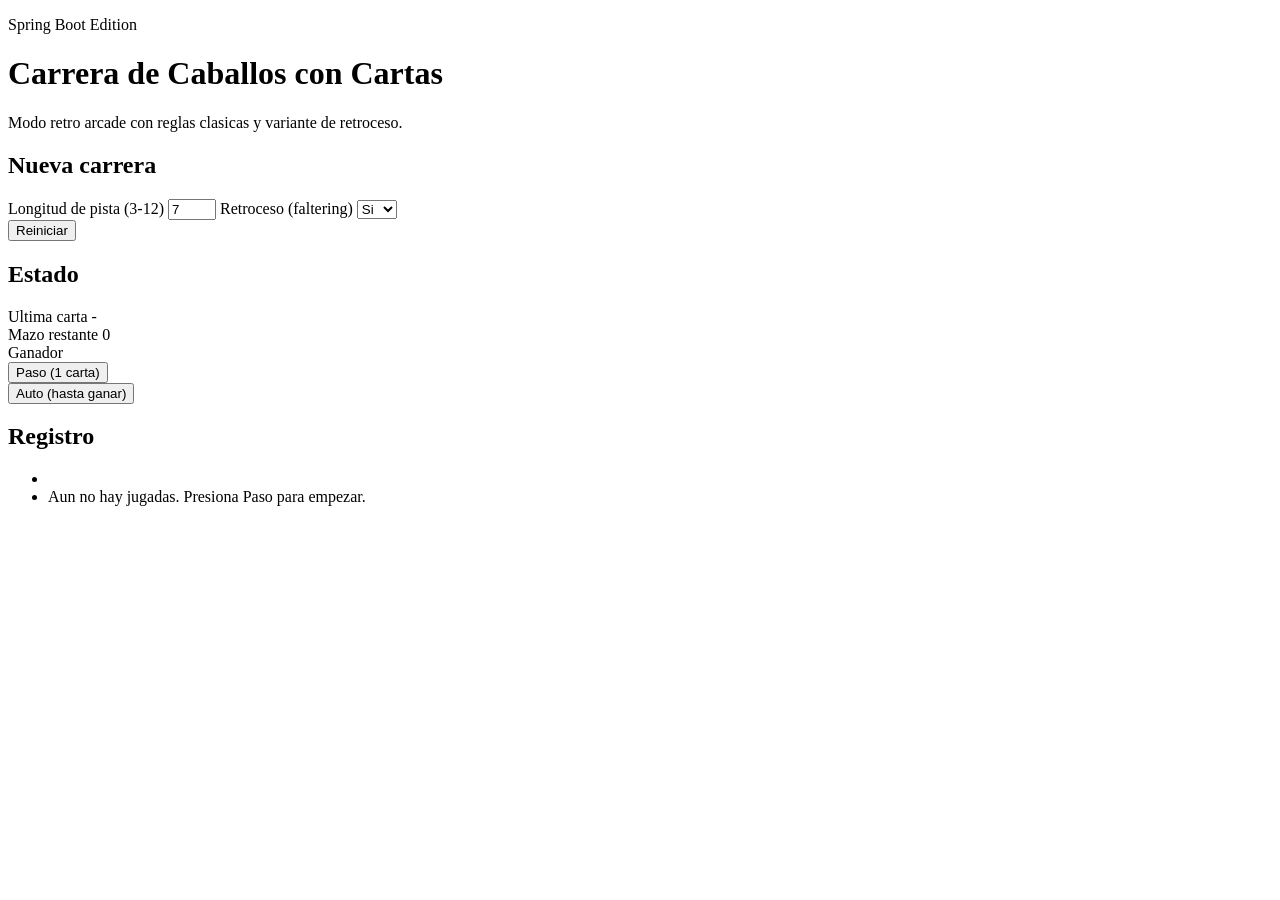
==== src/main/resources/templates/index.html @ e8e0b626 "Proyecto final carrera de caballos" ====
<!doctype html>
<html lang="es" xmlns:th="http://www.thymeleaf.org">
<head>
    <meta charset="UTF-8"/>
    <meta name="viewport" content="width=device-width, initial-scale=1"/>
    <title>Carrera de Caballos Retro</title>
    <link rel="stylesheet" th:href="@{/styles.css}"/>
</head>
<body>
<div class="bg-grid"></div>
<main class="container">
    <header class="hero panel">
        <p class="kicker">Spring Boot Edition</p>
        <h1>Carrera de Caballos con Cartas</h1>
        <p class="sub">Modo retro arcade con reglas clasicas y variante de retroceso.</p>
    </header>

    <section class="layout">
        <div class="stack">
            <form method="post" action="/new" class="panel controls">
                <h2>Nueva carrera</h2>
                <div class="control-grid">
                    <label>
                        Longitud de pista (3-12)
                        <input type="number" name="trackLength" min="3" max="12" value="7"/>
                    </label>
                    <label>
                        Retroceso (faltering)
                        <select name="falteringEnabled">
                            <option value="true" selected>Si</option>
                            <option value="false">No</option>
                        </select>
                    </label>
                </div>
                <button type="submit" class="btn btn-accent">Reiniciar</button>
            </form>

            <div class="panel">
                <h2>Estado</h2>
                <div class="stats">
                    <div class="chip">
                        <span class="chip-label">Ultima carta</span>
                        <span class="chip-value" th:text="${race.lastDrawn}">-</span>
                    </div>
                    <div class="chip">
                        <span class="chip-label">Mazo restante</span>
                        <span class="chip-value" th:text="${race.deck.size()}">0</span>
                    </div>
                    <div class="chip" th:if="${race.winner != null}">
                        <span class="chip-label">Ganador</span>
                        <span class="chip-value winner" th:text="${race.winner}"></span>
                    </div>
                </div>

                <div class="track">
                    <div class="horseRow" th:each="entry : ${race.horses}">
                        <div class="horseName" th:text="${entry.key}"></div>
                        <div class="lane">
                            <div class="cell"
                                 th:each="i : ${#numbers.sequence(1, race.config.trackLength)}"
                                 th:classappend="${entry.value.position >= i} ? 'filled' : ''">
                                <span th:text="${i}"></span>
                            </div>
                        </div>
                        <div class="posBadge" th:text="${entry.value.position}"></div>
                    </div>
                </div>

                <div class="actions">
                    <form method="post" action="/step">
                        <button type="submit" class="btn" th:disabled="${race.winner != null}">Paso (1 carta)</button>
                    </form>
                    <form method="post" action="/auto">
                        <button type="submit" class="btn btn-accent" th:disabled="${race.winner != null}">Auto (hasta ganar)</button>
                    </form>
                </div>
            </div>
        </div>

        <aside class="panel log-panel">
            <h2>Registro</h2>
            <ul class="log">
                <li th:each="line : ${log}" th:text="${line}"></li>
                <li th:if="${#lists.isEmpty(log)}" class="log-empty">Aun no hay jugadas. Presiona Paso para empezar.</li>
            </ul>
        </aside>
    </section>
</main>
</body>
</html>
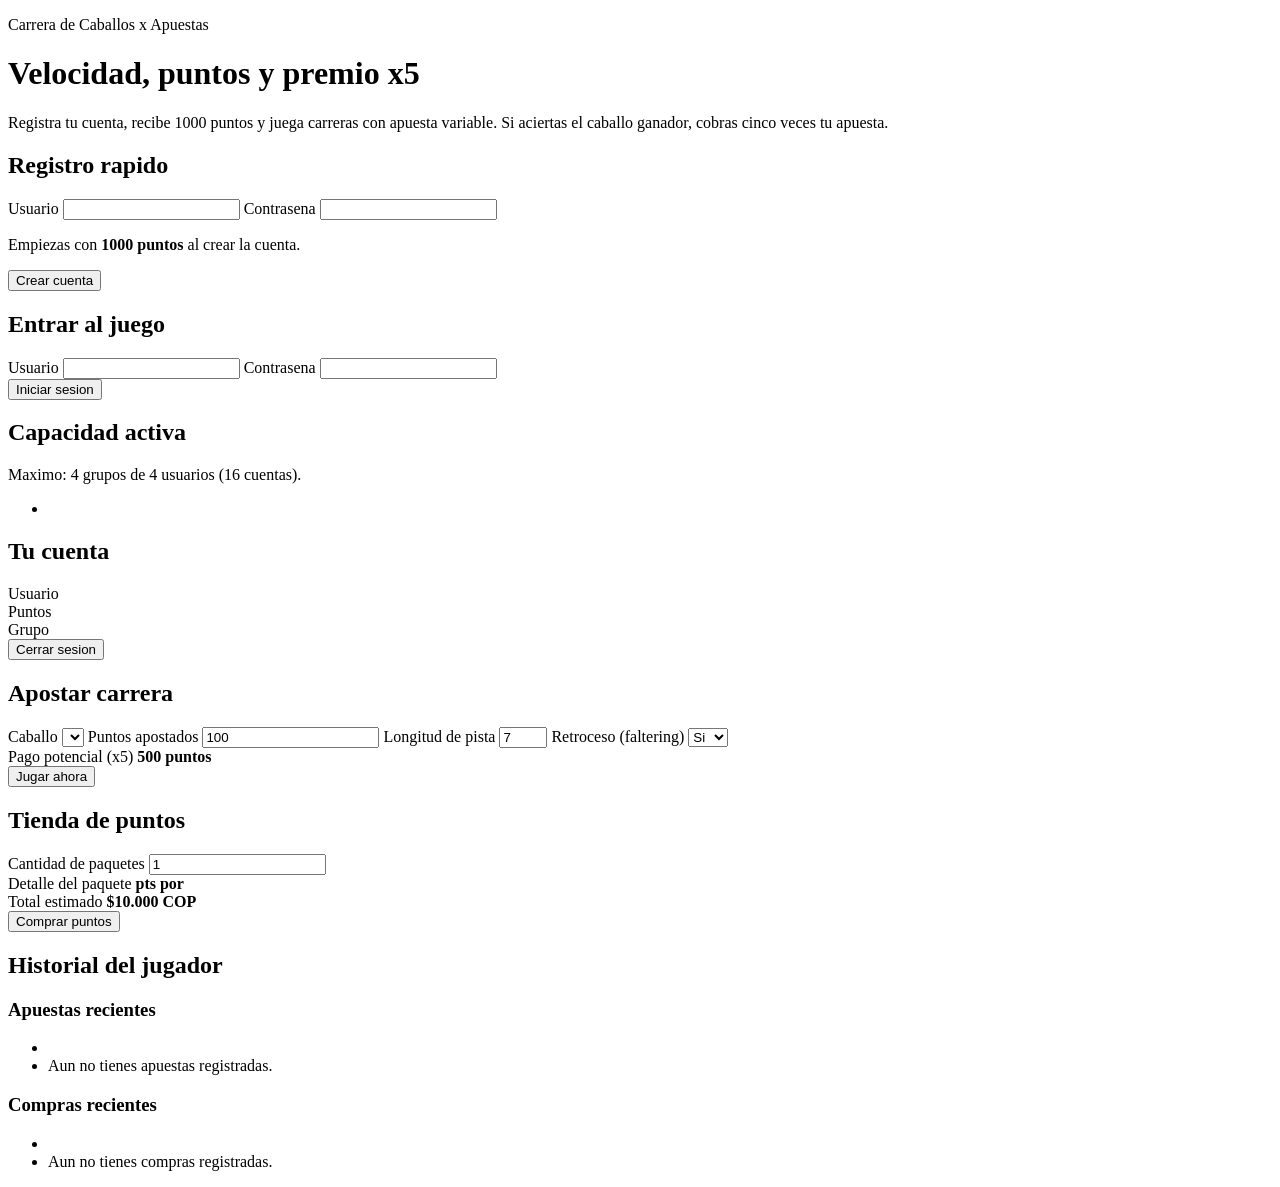
==== commit 87738080: "feat: add mysql multiuser betting flow and replay screen" ====
--- a/src/main/resources/templates/index.html
+++ b/src/main/resources/templates/index.html
@@ -3,25 +3,116 @@
 <head>
     <meta charset="UTF-8"/>
     <meta name="viewport" content="width=device-width, initial-scale=1"/>
-    <title>Carrera de Caballos Retro</title>
+    <title>Carrera de Caballos - Multiusuario</title>
     <link rel="stylesheet" th:href="@{/styles.css}"/>
 </head>
-<body>
-<div class="bg-grid"></div>
+<body th:attr="data-package-price=${packagePriceCop}">
+<div class="ambient"></div>
 <main class="container">
-    <header class="hero panel">
-        <p class="kicker">Spring Boot Edition</p>
-        <h1>Carrera de Caballos con Cartas</h1>
-        <p class="sub">Modo retro arcade con reglas clasicas y variante de retroceso.</p>
+    <header class="panel hero reveal" data-reveal="0">
+        <p class="eyebrow">Carrera de Caballos x Apuestas</p>
+        <h1>Velocidad, puntos y premio x5</h1>
+        <p class="hero-copy">
+            Registra tu cuenta, recibe 1000 puntos y juega carreras con apuesta variable.
+            Si aciertas el caballo ganador, cobras cinco veces tu apuesta.
+        </p>
+        <div class="hero-bar"></div>
     </header>
 
-    <section class="layout">
+    <section class="flash-stack">
+        <p class="flash flash-error" th:if="${error}" th:text="${error}"></p>
+        <p class="flash flash-success" th:if="${success}" th:text="${success}"></p>
+    </section>
+
+    <section class="content-grid" th:if="${user == null}">
         <div class="stack">
-            <form method="post" action="/new" class="panel controls">
-                <h2>Nueva carrera</h2>
+            <form method="post" action="/register" class="panel form-card reveal tilt" data-reveal="1">
+                <h2>Registro rapido</h2>
                 <div class="control-grid">
                     <label>
-                        Longitud de pista (3-12)
+                        Usuario
+                        <input type="text" name="username" minlength="3" maxlength="40" required/>
+                    </label>
+                    <label>
+                        Contrasena
+                        <input type="password" name="password" minlength="6" required/>
+                    </label>
+                </div>
+                <p class="hint">Empiezas con <strong>1000 puntos</strong> al crear la cuenta.</p>
+                <button type="submit" class="btn btn-accent">Crear cuenta</button>
+            </form>
+
+            <form method="post" action="/login" class="panel form-card reveal tilt" data-reveal="2">
+                <h2>Entrar al juego</h2>
+                <div class="control-grid">
+                    <label>
+                        Usuario
+                        <input type="text" name="username" required/>
+                    </label>
+                    <label>
+                        Contrasena
+                        <input type="password" name="password" required/>
+                    </label>
+                </div>
+                <button type="submit" class="btn">Iniciar sesion</button>
+            </form>
+        </div>
+
+        <aside class="panel side-card reveal tilt" data-reveal="3">
+            <h2>Capacidad activa</h2>
+            <p class="hint">Maximo: 4 grupos de 4 usuarios (16 cuentas).</p>
+            <ul class="group-list">
+                <li class="group-item" th:each="group : ${groups}">
+                    <div class="group-row">
+                        <strong th:text="${group.code}"></strong>
+                        <span th:text="${group.usersCount + ' / ' + group.capacity}"></span>
+                    </div>
+                    <div class="meter">
+                        <span th:style="'width:' + (${group.usersCount * 100 / group.capacity}) + '%'"></span>
+                    </div>
+                </li>
+            </ul>
+        </aside>
+    </section>
+
+    <section class="content-grid" th:if="${user != null}">
+        <div class="stack">
+            <section class="panel account-card reveal tilt" data-reveal="1">
+                <h2>Tu cuenta</h2>
+                <div class="chip-grid">
+                    <article class="chip">
+                        <span class="chip-label">Usuario</span>
+                        <strong class="chip-value" th:text="${user.username}"></strong>
+                    </article>
+                    <article class="chip">
+                        <span class="chip-label">Puntos</span>
+                        <strong class="chip-value chip-points" th:text="${user.points}"></strong>
+                    </article>
+                    <article class="chip">
+                        <span class="chip-label">Grupo</span>
+                        <strong class="chip-value" th:text="${user.gameGroup.code}"></strong>
+                    </article>
+                </div>
+                <form method="post" action="/logout" class="inline-form">
+                    <button type="submit" class="btn">Cerrar sesion</button>
+                </form>
+            </section>
+
+            <form method="post" action="/play" class="panel form-card reveal tilt" data-reveal="2">
+                <h2>Apostar carrera</h2>
+                <div class="control-grid">
+                    <label>
+                        Caballo
+                        <select name="chosenSuit" required>
+                            <option th:each="suit : ${suits}" th:value="${suit}" th:text="${suit}"></option>
+                        </select>
+                    </label>
+                    <label>
+                        Puntos apostados
+                        <input type="number" name="betPoints" min="1" value="100" required/>
+                    </label>
+                    <label>
+                        Longitud de pista
                         <input type="number" name="trackLength" min="3" max="12" value="7"/>
                     </label>
                     <label>
@@ -32,59 +123,64 @@
                         </select>
                     </label>
                 </div>
-                <button type="submit" class="btn btn-accent">Reiniciar</button>
+                <div class="calc-line">
+                    <span>Pago potencial (x5)</span>
+                    <strong id="potentialPayout">500 puntos</strong>
+                </div>
+                <button type="submit" class="btn btn-accent">Jugar ahora</button>
             </form>
 
-            <div class="panel">
-                <h2>Estado</h2>
-                <div class="stats">
-                    <div class="chip">
-                        <span class="chip-label">Ultima carta</span>
-                        <span class="chip-value" th:text="${race.lastDrawn}">-</span>
-                    </div>
-                    <div class="chip">
-                        <span class="chip-label">Mazo restante</span>
-                        <span class="chip-value" th:text="${race.deck.size()}">0</span>
-                    </div>
-                    <div class="chip" th:if="${race.winner != null}">
-                        <span class="chip-label">Ganador</span>
-                        <span class="chip-value winner" th:text="${race.winner}"></span>
-                    </div>
+            <form method="post" action="/buy-points" class="panel form-card reveal tilt" data-reveal="3">
+                <h2>Tienda de puntos</h2>
+                <div class="control-grid">
+                    <label>
+                        Cantidad de paquetes
+                        <input type="number" name="packagesCount" min="1" value="1"/>
+                    </label>
                 </div>
+                <div class="calc-line">
+                    <span>Detalle del paquete</span>
+                    <strong>
+                        <span th:text="${packageSize}"></span> pts por
+                        <span th:text="${'$' + packagePriceCop + ' COP'}"></span>
+                    </strong>
+                </div>
+                <div class="calc-line">
+                    <span>Total estimado</span>
+                    <strong id="purchaseTotal">$10.000 COP</strong>
+                </div>
+                <button type="submit" class="btn">Comprar puntos</button>
+            </form>
 
-                <div class="track">
-                    <div class="horseRow" th:each="entry : ${race.horses}">
-                        <div class="horseName" th:text="${entry.key}"></div>
-                        <div class="lane">
-                            <div class="cell"
-                                 th:each="i : ${#numbers.sequence(1, race.config.trackLength)}"
-                                 th:classappend="${entry.value.position >= i} ? 'filled' : ''">
-                                <span th:text="${i}"></span>
-                            </div>
-                        </div>
-                        <div class="posBadge" th:text="${entry.value.position}"></div>
-                    </div>
-                </div>
-
-                <div class="actions">
-                    <form method="post" action="/step">
-                        <button type="submit" class="btn" th:disabled="${race.winner != null}">Paso (1 carta)</button>
-                    </form>
-                    <form method="post" action="/auto">
-                        <button type="submit" class="btn btn-accent" th:disabled="${race.winner != null}">Auto (hasta ganar)</button>
-                    </form>
-                </div>
-            </div>
         </div>
 
-        <aside class="panel log-panel">
-            <h2>Registro</h2>
-            <ul class="log">
-                <li th:each="line : ${log}" th:text="${line}"></li>
-                <li th:if="${#lists.isEmpty(log)}" class="log-empty">Aun no hay jugadas. Presiona Paso para empezar.</li>
+        <aside class="panel side-card reveal tilt" data-reveal="5">
+            <h2>Historial del jugador</h2>
+
+            <h3>Apuestas recientes</h3>
+            <ul class="history-list">
+                <li th:each="bet : ${bets}">
+                    <span th:text="${#temporals.format(bet.createdAt, 'yyyy-MM-dd HH:mm')}"></span>
+                    <span th:text="${bet.chosenSuit + ' -> ' + bet.winnerSuit}"></span>
+                    <span th:text="${'Apuesta: ' + bet.betPoints}"></span>
+                    <strong th:text="${bet.won ? ('Pago: ' + bet.payoutPoints) : 'Perdio'}"></strong>
+                </li>
+                <li th:if="${#lists.isEmpty(bets)}">Aun no tienes apuestas registradas.</li>
+            </ul>
+
+            <h3>Compras recientes</h3>
+            <ul class="history-list">
+                <li th:each="purchase : ${purchases}">
+                    <span th:text="${#temporals.format(purchase.createdAt, 'yyyy-MM-dd HH:mm')}"></span>
+                    <span th:text="${'Paquetes: ' + purchase.packagesCount}"></span>
+                    <span th:text="${'Puntos: +' + purchase.pointsAdded}"></span>
+                    <strong th:text="${'$' + purchase.amountCop + ' COP'}"></strong>
+                </li>
+                <li th:if="${#lists.isEmpty(purchases)}">Aun no tienes compras registradas.</li>
             </ul>
         </aside>
     </section>
 </main>
+<script th:src="@{/app.js}"></script>
 </body>
 </html>
